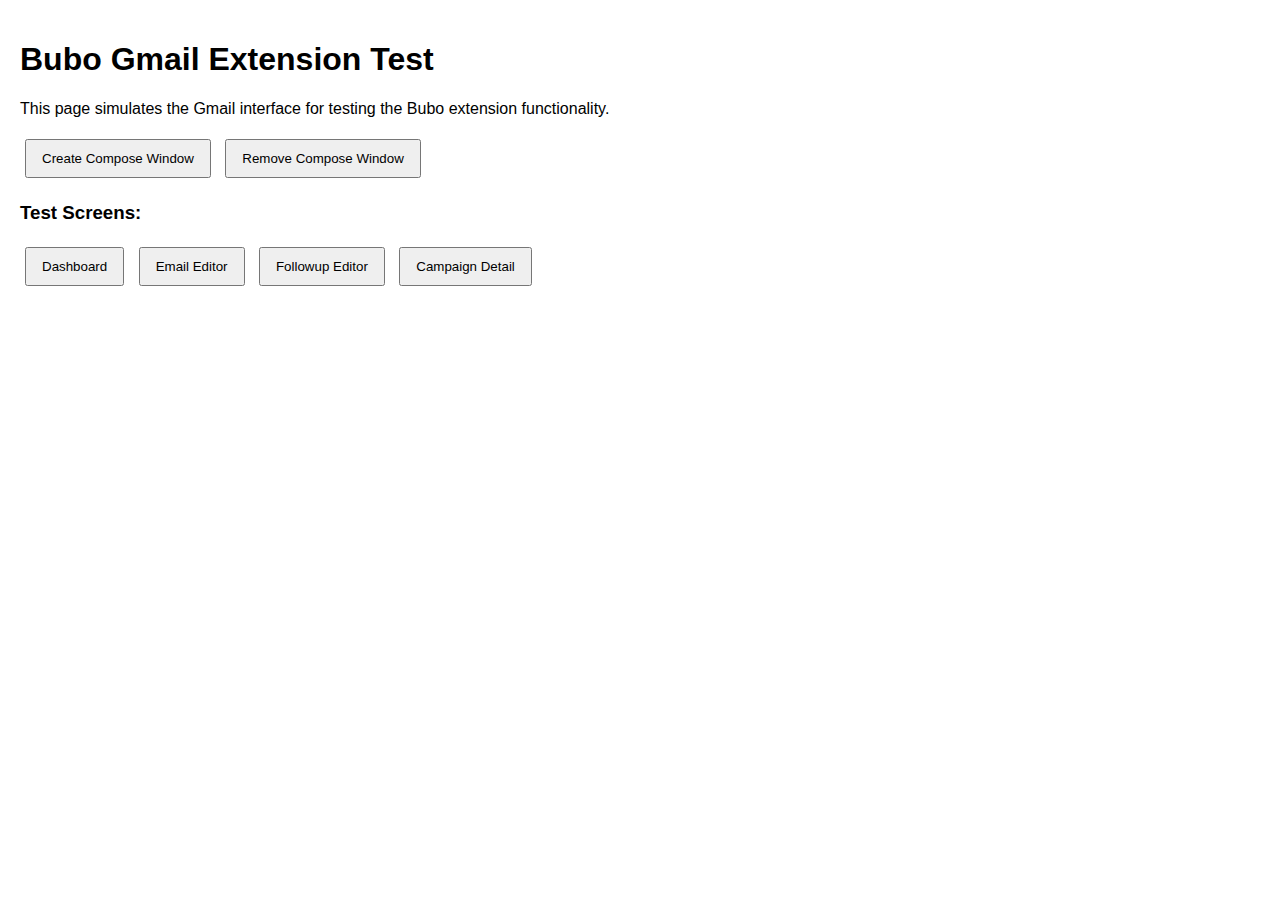
==== test.html @ 78cfb54b "Latest front-end changes" ====
<!DOCTYPE html>
<html lang="en">
<head>
  <meta charset="UTF-8">
  <meta name="viewport" content="width=device-width, initial-scale=1.0">
  <title>Bubo Gmail Extension Test</title>
  <style>
    body {
      font-family: Arial, sans-serif;
      margin: 0;
      padding: 20px;
    }
    button {
      padding: 10px 15px;
      margin: 5px;
      cursor: pointer;
    }
    .compose-window {
      width: 500px;
      height: 400px;
      border: 1px solid #ccc;
      position: absolute;
      top: 100px;
      left: 100px;
      background: white;
      padding: 10px;
    }
    .compose-window::before {
      content: 'Gmail Compose Window (Simulated)';
      display: block;
      font-weight: bold;
      margin-bottom: 10px;
    }
  </style>
</head>
<body>
  <h1>Bubo Gmail Extension Test</h1>
  <p>This page simulates the Gmail interface for testing the Bubo extension functionality.</p>
  
  <div>
    <button id="create-compose">Create Compose Window</button>
    <button id="remove-compose">Remove Compose Window</button>
  </div>
  
  <div>
    <h3>Test Screens:</h3>
    <button id="test-dashboard">Dashboard</button>
    <button id="test-email-editor">Email Editor</button>
    <button id="test-followup-editor">Followup Editor</button>
    <button id="test-campaign-detail">Campaign Detail</button>
  </div>
  
  <div id="compose-container">
    <!-- Compose window will be added here -->
  </div>
  
  <script>
    // Simulated Gmail environment
    let composeWindow = null;
    
    // Create compose window
    document.getElementById('create-compose').addEventListener('click', () => {
      if (!composeWindow) {
        composeWindow = document.createElement('div');
        composeWindow.className = 'compose-window';
        composeWindow.setAttribute('role', 'dialog');
        composeWindow.className = 'nH Hd';
        composeWindow.innerHTML = `
          <div>To: </div>
          <div>Subject: </div>
          <div style="height: 300px; border: 1px solid #eee; margin-top: 10px;"></div>
        `;
        document.getElementById('compose-container').appendChild(composeWindow);
        
        // Trigger mutation for extension to detect
        const dummyEl = document.createElement('span');
        document.body.appendChild(dummyEl);
        setTimeout(() => dummyEl.remove(), 100);
      }
    });
    
    // Remove compose window
    document.getElementById('remove-compose').addEventListener('click', () => {
      if (composeWindow) {
        composeWindow.remove();
        composeWindow = null;
        
        // Trigger mutation for extension to detect
        const dummyEl = document.createElement('span');
        document.body.appendChild(dummyEl);
        setTimeout(() => dummyEl.remove(), 100);
      }
    });
    
    // Test screens
    document.getElementById('test-dashboard').addEventListener('click', () => {
      window.postMessage({
        type: 'BUBO_TEST',
        screen: 'dashboard'
      }, '*');
    });
    
    document.getElementById('test-email-editor').addEventListener('click', () => {
      window.postMessage({
        type: 'BUBO_TEST',
        screen: 'email-editor',
        data: {
          currentEmail: {
            id: 'test-email',
            subject: 'Test Subject',
            body: '<p>This is a test email body</p>'
          }
        }
      }, '*');
    });
    
    document.getElementById('test-followup-editor').addEventListener('click', () => {
      window.postMessage({
        type: 'BUBO_TEST',
        screen: 'followup-editor',
        data: {
          currentFollowup: {
            id: 'test-followup',
            days: 3,
            time: 'morning',
            stopIfReplied: true,
            stopIfOpened: false,
            subject: 'Test Followup Subject',
            body: '<p>This is a test followup body</p>'
          }
        }
      }, '*');
    });
    
    document.getElementById('test-campaign-detail').addEventListener('click', () => {
      window.postMessage({
        type: 'BUBO_TEST',
        screen: 'campaign-detail',
        data: {
          currentCampaign: {
            id: 'test-campaign',
            name: 'Test Campaign',
            status: 'active',
            created: '2025-03-30',
            contacts: 5,
            companies: 2,
            metrics: {
              delivered: 5,
              opened: 3,
              replied: 1,
              clicked: 2
            }
          }
        }
      }, '*');
    });
    
    // Listen for extension messages
    window.addEventListener('message', (event) => {
      if (event.data.type === 'BUBO_RESPONSE') {
        console.log('Extension response:', event.data);
      }
    });
  </script>
</body>
</html>
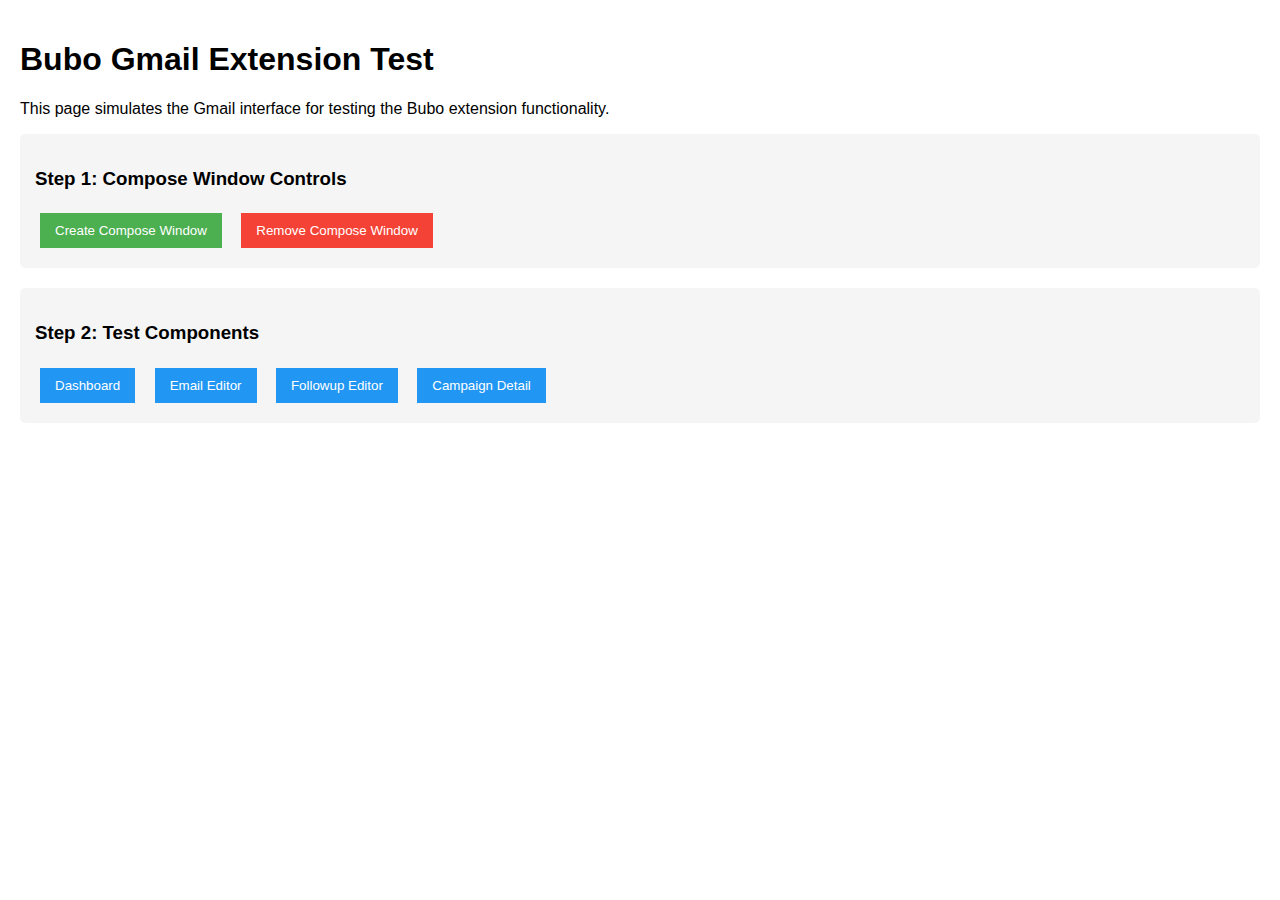
==== commit e441ebe0: "setup ready for api intgration" ====
--- a/test.html
+++ b/test.html
@@ -18,12 +18,13 @@
     .compose-window {
       width: 500px;
       height: 400px;
-      border: 1px solid #ccc;
+      border: 2px solid #ccc;
       position: absolute;
       top: 100px;
       left: 100px;
       background: white;
       padding: 10px;
+      box-shadow: 0 2px 10px rgba(0,0,0,0.1);
     }
     .compose-window::before {
       content: 'Gmail Compose Window (Simulated)';
@@ -37,17 +38,18 @@
   <h1>Bubo Gmail Extension Test</h1>
   <p>This page simulates the Gmail interface for testing the Bubo extension functionality.</p>
   
-  <div>
-    <button id="create-compose">Create Compose Window</button>
-    <button id="remove-compose">Remove Compose Window</button>
+  <div style="margin-bottom: 20px; background: #f5f5f5; padding: 15px; border-radius: 5px;">
+    <h3>Step 1: Compose Window Controls</h3>
+    <button id="create-compose" style="background: #4CAF50; color: white; border: none; padding: 10px 15px; margin-right: 10px;">Create Compose Window</button>
+    <button id="remove-compose" style="background: #f44336; color: white; border: none; padding: 10px 15px;">Remove Compose Window</button>
   </div>
   
-  <div>
-    <h3>Test Screens:</h3>
-    <button id="test-dashboard">Dashboard</button>
-    <button id="test-email-editor">Email Editor</button>
-    <button id="test-followup-editor">Followup Editor</button>
-    <button id="test-campaign-detail">Campaign Detail</button>
+  <div style="margin-bottom: 20px; background: #f5f5f5; padding: 15px; border-radius: 5px;">
+    <h3>Step 2: Test Components</h3>
+    <button id="test-dashboard" style="background: #2196F3; color: white; border: none; padding: 10px 15px; margin-right: 10px;">Dashboard</button>
+    <button id="test-email-editor" style="background: #2196F3; color: white; border: none; padding: 10px 15px; margin-right: 10px;">Email Editor</button>
+    <button id="test-followup-editor" style="background: #2196F3; color: white; border: none; padding: 10px 15px; margin-right: 10px;">Followup Editor</button>
+    <button id="test-campaign-detail" style="background: #2196F3; color: white; border: none; padding: 10px 15px;">Campaign Detail</button>
   </div>
   
   <div id="compose-container">
